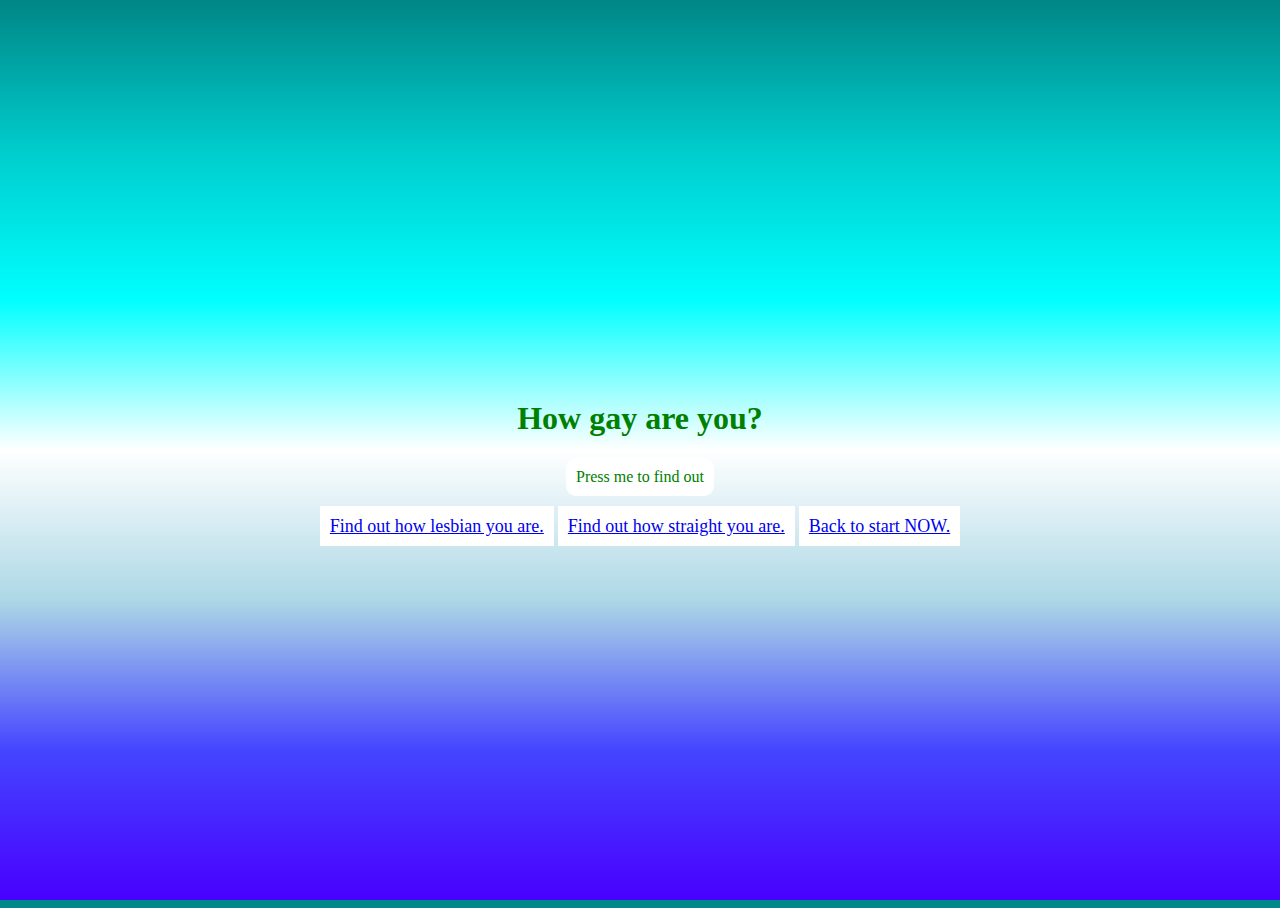
==== gay.html @ 22ae750e "nigga" ====
<!DOCTYPE html>
<html lang="en">

<head>
    <meta charset="UTF-8">
    <meta name="viewport" content="width=device-width, initial-scale=1.0">
    <title>How gay are you?</title>
    <link rel="stylesheet" href="style.css">
    <script src="index.js"></script>
</head>

<body id="gay">
    <h1>How gay are you?</h1>
    <div id="result"></div>
    <div id="button">Press me to find out</div>
    <div id="links">
        <a href="lesbian.html">Find out how lesbian you are.</a>
        <a href="straight.html">Find out how straight you are.</a>
        <a href="index.html">Back to start NOW.</a>
    </div>
</body>

</html>
---- style.css ----
html, body{
    height: 100%;
}
body{
    color: green;
    display: flex;
    flex-direction: column;
    justify-content: center;
    align-items: center;
}
#lesbian{
    background-image: linear-gradient(to bottom, red, orange, rgb(255, 182, 47), white, pink, rgb(255, 143, 162), rgb(255, 29, 255));
}

#gay{
    background-image: linear-gradient(to bottom, rgb(0, 134, 134), rgb(0, 204, 204), cyan, white, lightblue, rgb(69, 69, 255), rgb(72, 0, 255));
}
#result{
    font-size: 50px;
    display: flex;
    flex-direction: column;
    align-items: center;
}
#straight{
    background-color: black;
}
#start{
    background-color: burlywood;
}
img{
    width: 200px;
}
#button{
    cursor: pointer;
    padding: 10px;
    border-radius: 10px;
    background-color: white;
}
#button:hover{
    background-color: aqua;
}
#resultNumber{
    background-image: linear-gradient(to right, red, orange, yellow, green, blue, purple);
}
#links{
    margin-top: 20px;
}
a{
    padding: 10px;
    background-color: rgb(255, 255, 255);
    font-size: 18px;
}
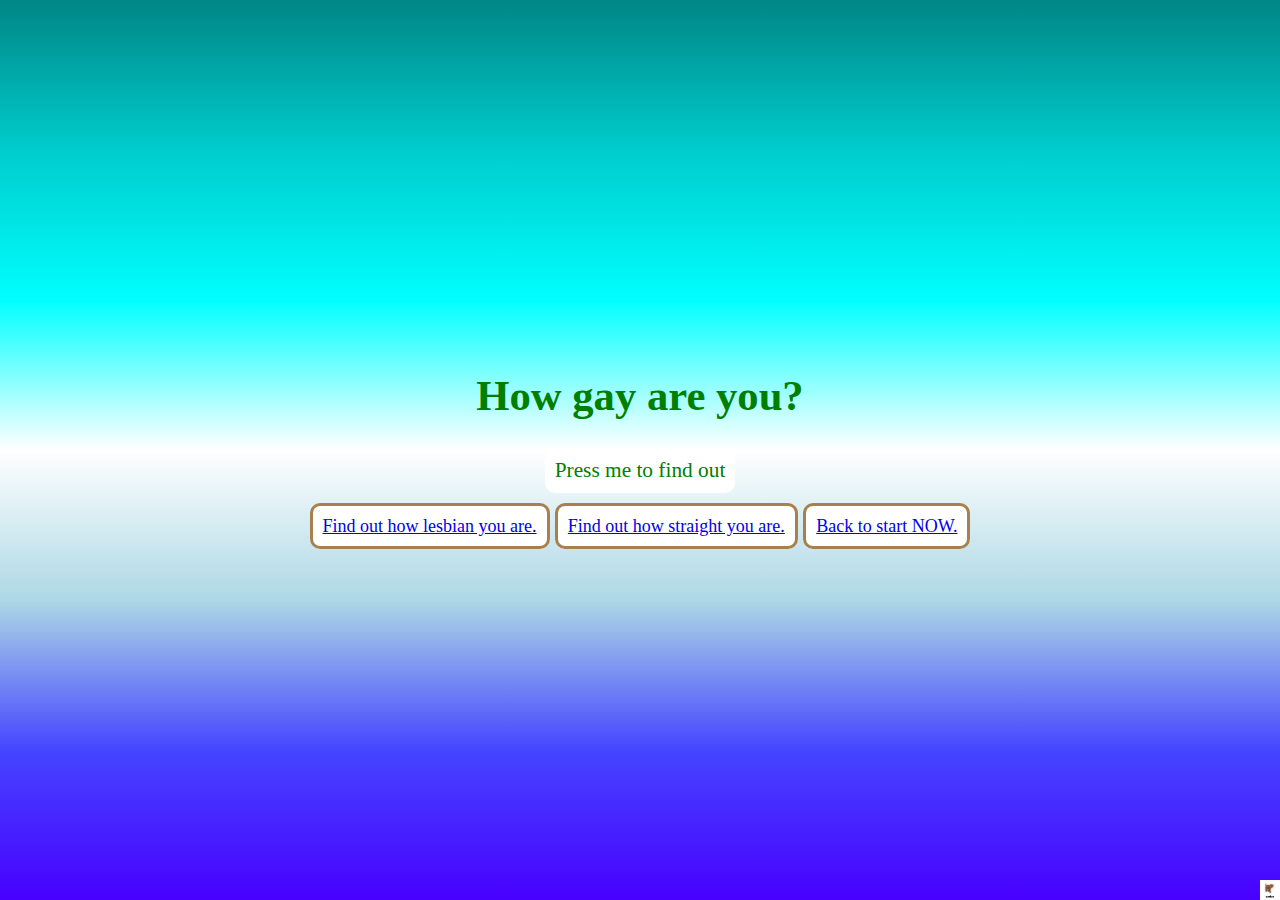
==== commit fa910f94: "yeah i did something" ====
--- a/gay.html
+++ b/gay.html
@@ -18,6 +18,7 @@
         <a href="straight.html">Find out how straight you are.</a>
         <a href="index.html">Back to start NOW.</a>
     </div>
+    <img id="carlos" src='Images/carlos.png' alt='carlos'>
 </body>
 
 </html>--- a/style.css
+++ b/style.css
@@ -1,5 +1,6 @@
 html, body{
     height: 100%;
+    margin: 0;
 }
 body{
     color: green;
@@ -7,6 +8,8 @@
     flex-direction: column;
     justify-content: center;
     align-items: center;
+    font-size: 16pt;
+    font-family: cursive;
 }
 #lesbian{
     background-image: linear-gradient(to bottom, red, orange, rgb(255, 182, 47), white, pink, rgb(255, 143, 162), rgb(255, 29, 255));
@@ -29,6 +32,7 @@
 }
 img{
     width: 200px;
+    height: 200px;
 }
 #button{
     cursor: pointer;
@@ -43,10 +47,87 @@
     background-image: linear-gradient(to right, red, orange, yellow, green, blue, purple);
 }
 #links{
-    margin-top: 20px;
+    margin: 20px 0;
 }
 a{
     padding: 10px;
     background-color: rgb(255, 255, 255);
     font-size: 18px;
+    border: 3px solid rgb(167, 128, 77);
+    border-radius: 10px;
+}
+#map{
+    height: 350px;
+    width: 350px;
+}
+#checco{
+    height: auto;
+    border: 4px solid rgb(167, 128, 77);
+    border-radius: 50px;
+}
+#buttonStraight{
+    padding: 10px;
+    background-color: rgba(28, 23, 87, 0.631);
+    border: 3px solid rgb(33, 11, 141);
+    border-radius: 10px;
+    margin-bottom: 10px;
+    cursor: pointer;
+}
+#buttonStraight:hover{
+    background-image: linear-gradient(to right, red, orange, yellow, green, blue, purple);
+}
+#wide{
+    width: 250px;
+    height: 150px;
+}
+#gayText1 {
+    font-size: 80px;
+    color: #fff;
+    text-align: center;
+    -webkit-animation: glow 1s ease-in-out infinite alternate;
+    -moz-animation: glow 1s ease-in-out infinite alternate;
+    animation: glow 1s ease-in-out infinite alternate;
+    position: absolute;
+    top: 400px;
+    left: 100px;
+  }
+  
+  @-webkit-keyframes glow {
+    from {
+      text-shadow: 0 0 10px #fff, 0 0 20px #fff, 0 0 30px #e60073, 0 0 40px #e60073, 0 0 50px #e60073, 0 0 60px #e60073, 0 0 70px #e60073;
+    }
+    to {
+      text-shadow: 0 0 20px #fff, 0 0 30px #ff4da6, 0 0 40px #ff4da6, 0 0 50px #ff4da6, 0 0 60px #ff4da6, 0 0 70px #ff4da6, 0 0 80px #ff4da6;
+    }
+  }
+#gayText2 {
+    font-size: 80px;
+    color: #fff;
+    text-align: center;
+    -webkit-animation: glow 1s ease-in-out infinite alternate;
+    -moz-animation: glow 1s ease-in-out infinite alternate;
+    animation: glow 1s ease-in-out infinite alternate;
+    position: absolute;
+    top: 400px;
+    right: 100px;
+  }
+  
+  @-webkit-keyframes glow {
+    from {
+      text-shadow: 0 0 10px #fff, 0 0 20px #fff, 0 0 30px #e60073, 0 0 40px #e60073, 0 0 50px #e60073, 0 0 60px #e60073, 0 0 70px #e60073;
+    }
+    to {
+      text-shadow: 0 0 20px #fff, 0 0 30px #ff4da6, 0 0 40px #ff4da6, 0 0 50px #ff4da6, 0 0 60px #ff4da6, 0 0 70px #ff4da6, 0 0 80px #ff4da6;
+    }
+  }
+
+p, h2{
+    margin: 0;
+}
+#carlos{
+    position: absolute;
+    bottom: 0;
+    right: 0;
+    height: 20px;
+    width: 20px;
 }